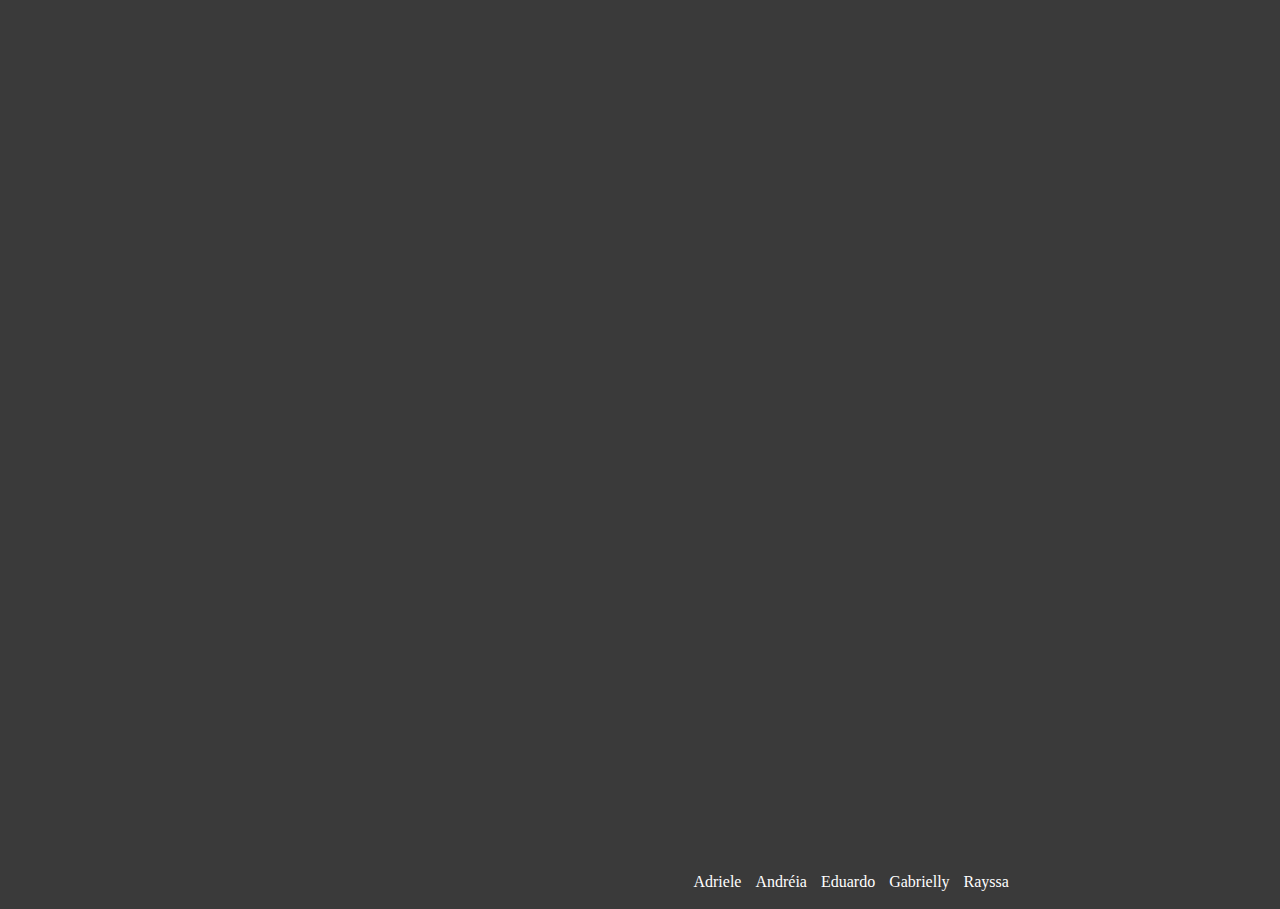
==== index.html @ ed2a2ae2 "first commit" ====
<!DOCTYPE html>
<html lang="pt-BR">
<head>
    <meta charset="UTF-8">
    <meta http-equiv="X-UA-Compatible" content="IE=edge">
    <meta name="viewport" content="width=device-width, initial-scale=1.0">

    <title>Historia Do Pinoquio</title>

</head>
<link href="css/index/style.css" rel="stylesheet">


<body>

    <section class="boxPrincipal">
        <!--CAPA-->
        <div class="boxCapa">
            <div class="line"></div>
            <img src="src/images/capa.jpg" alt="" class="imgCapa">
        </div>
        

        <!--INFORMAÇÕES-->
        <div class="boxInfo">
            <div class="boxTitle">
                <p class="txtTitle">Pinóquio</p>
                <!--<p class="txtAlunos">By Adriele Oliveira - Andréia Ursulino - Eduardo Lucas - Gabrielly Ferreira - Rayssa</p>-->
            </div>
            
            <div class="boxButtons">
                <div class="buttons">
                    <a href="history.html" class="btn btnHistory">HISTÓRIA</a>
                    <a href="#" class="btn btnSobre">SOBRE</a>
                    <a href="#" class="btn btnCuri">CURIOSIDADES</a>
                </div>
            </div>

            <div class="boxRodape">
                <a href="#" class="link">Adriele</a>
                <a href="#" class="link">Andréia</a>
                <a href="#" class="link">Eduardo</a>
                <a href="#" class="link">Gabrielly</a>
                <a href="#" class="link">Rayssa</a>
            </div>
        </div>
        
        
    </section>


</body>
</html>
---- css/index/style.css ----
@import url('https://fonts.googleapis.com/css2?family=Pacifico&display=swap');
@import url('https://fonts.googleapis.com/css2?family=Fredoka+One&display=swap');
@import url('https://fonts.googleapis.com/css2?family=DynaPuff&display=swap');
@keyframes slideFade {
    from{
        opacity: 0;
    }
    to{
        opacity: 1;
        transform: translateX(0);
    }
}

@keyframes fadeIn {
    from{
        opacity: 0;
    }
    to{
        opacity: 1;
        transform: translateY(0);
    }
}

body{
    height: 100vh;
    padding: 0;
    margin: 0;
    background-color: #3a3a3a;
}

.boxPrincipal{
    display: flex;
    flex-wrap: wrap;
    width: 100%;
    height: 100%;
    background-color: #3a3a3a;
}

.boxCapa{
    width: 33%;
    height: 100%;
    max-height: 100%;
    max-width: 100%;
    position: relative;
    margin: auto 0;
    animation: slideFade 1s;
    animation-fill-mode: forwards;
    transform: translateX(-21px);
    opacity: 0;
}

.boxInfo{
    height: 100%;
    width: 67%;
    display: flex;
    flex-wrap: wrap;
    flex-direction: column;
    justify-content: center;
    align-items: center;
}

.txtTitle{
    color: #fff;
    position: relative;
    font-family: 'DynaPuff', cursive;
    background-color: #35a5df;
    font-size: 700%;
    
}

/*.txtAlunos{
    padding: 0;
    font-size: 12px;
    color: white;
    background-color: black;
}*/

.line{
    width: 85%;
    height: 100%;
    background-color: #1d1d1d;
    text-align: center;
    box-shadow: 6px 1px 1cm #070707;
}

.imgCapa{
    position: absolute;
    border-radius: 5px;
    width: 89%;
    bottom: 0;
    left: 0;
    right: 0;
    top: 0;
    margin: auto;
    
}

.boxTitle{
    position: relative;
    animation: fadeIn 2s;
    animation-fill-mode: forwards;
    transform: translateY(-21px);
    opacity: 0;
    width: 100%;
    max-width: 727px;
    height: 48%;
    bottom: 0;
    background-color: #070707;
    text-align: center;
}

.boxRodape{
    height: 4%;
    width: 100%;
    text-align: center;
    animation: fadeIn 1s;
    animation-fill-mode: forwards;
    transform: translateY(9px);
}

.link{
    text-decoration: none;
    color: white;
    margin: 0 5px;
    font-size: 16px;
}

.boxButtons{
    width: 100%;
    height: 48%;
    display: flex;
    justify-content: center;
    align-items: flex-start;
    top: 0;
    animation: slideFade 1s;
    animation-delay: .3s;
    animation-fill-mode: forwards;
    transform: translateY(-21px);
    opacity: 0;
    flex-wrap: wrap;
}

.buttons{
    display: flex;
    padding-top: 20px;
}

.btn{
    position: relative;
    font-family: 'Fredoka One', cursive;
    text-decoration: none;
    display: block;
    font-size: 15px;
    color: #fff;
    margin: 0 15px;
    padding: 15px 45px;
    border: 1px solid #35a5df;
    border-radius: 25px;
    cursor: pointer;
    overflow: hidden;
    background: none;
    z-index:1000;
    text-align: center;
}

.btn::before{
    content: "";
    position: absolute;
    width: 100%;
    height: 100%;
    top: 50%;
    left: 50%;
    transform: translate(-50%, -50%);
    border-radius: 25px;

    background-color: #35a5df;
    z-index: -1;

    transition: .8s ease;

}

.btn::before{
    width: 0;
    height: 100%;
}

.btn:hover::before{
    width: 110%;
}

.btn:hover{
    color: #3a3a3a;
    transition: 1s;
}

.link:hover{
    text-decoration: underline;
}

.imgCapa:hover
{
    transform: scale(1.05);
    transition: .5s;
}

@media only screen and (max-width: 931px) {

    .btn{
        margin: 5px 0;
    }

    .buttons{
        flex-direction: column;
    }

    .link{
        font-size: 12px;
    }
    
}
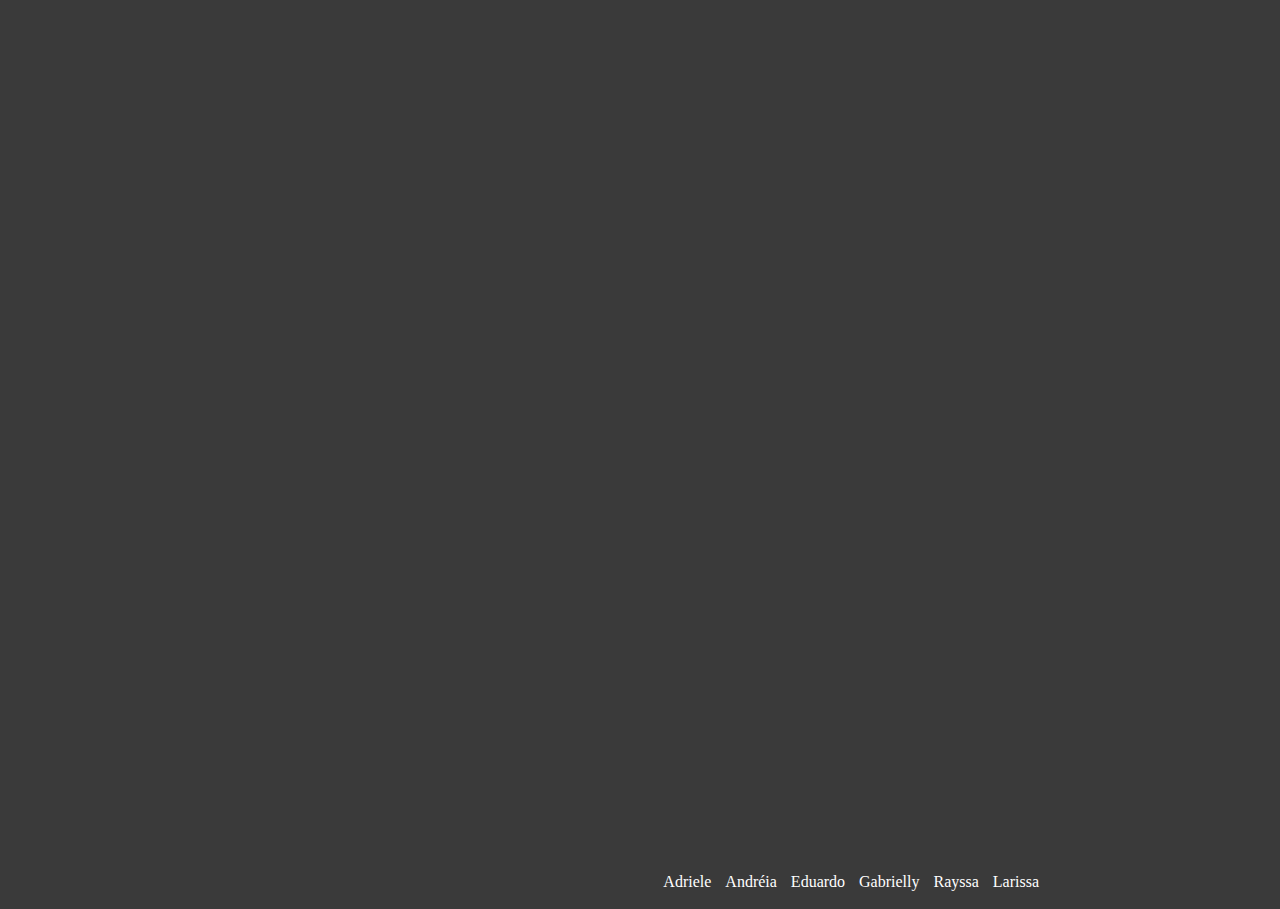
==== commit d546002f: "Sobre Update" ====
--- a/index.html
+++ b/index.html
@@ -1,53 +1,70 @@
 <!DOCTYPE html>
-<html lang="pt-BR">
+<html lang="pt-br">
 <head>
     <meta charset="UTF-8">
     <meta http-equiv="X-UA-Compatible" content="IE=edge">
     <meta name="viewport" content="width=device-width, initial-scale=1.0">
-
-    <title>Historia Do Pinoquio</title>
+    <link rel="shortcut icon" href="src/icon/book.ico" type="image/x-icon">
+    <title>Pinóquio | Home</title>
 
 </head>
-<link href="css/index/style.css" rel="stylesheet">
+<link href="css/index.css" rel="stylesheet">
 
+<!--
+    ## OBJETOS ##
+    <title> = TItulo da pagina
+    <link> = Usado para importar algo para o arquivo html
+    <a> = Link
+    <div> = "Caixa"
+    <h1> = Titulo
+    <p> = Paragrafo
+
+    ## DEFINIÇÕES ##
+    class = classe do objeto, a qual vai ser usada como referencia dele no arquivo css para estilização
+    href = referencia de pra onde o link vai redirecinar ao ser clicado ou no caso do <link> ele funciona como o [src] ↓
+    src = fonte/arquivo a ser usado
+    rel = oq a importação vai ser [stylesheet = folha de estilo ou no caso um arrquivo pra estilização (css)] [shotcut icon = icone da pagina]
+    alt = titulo da imagem caso ela nn carregue, e serve como referencia dela pro navegador tbm
+-->
 
 <body>
 
+    <!-- ## SEÇÃO PRINCIPAL OU NO CASO A UNICA KSKSKSKSKSKSKKS ## -->
     <section class="boxPrincipal">
-        <!--CAPA-->
+        <!-- DIV/CAIXA DA CAPA-->
         <div class="boxCapa">
+            <!-- DIV/CAIXA PRA SER O FUNDOZINHO LÁ ATRÁS -->
             <div class="line"></div>
+            <!-- IMAGEM DA CAPA-->
             <img src="src/images/capa.jpg" alt="" class="imgCapa">
         </div>
         
 
-        <!--INFORMAÇÕES-->
+        <!--DIV/CAIXA DAS INFORMAÇÕES -->
         <div class="boxInfo">
+                        <!-- aqui ela foi dividida em tres partes, a do titulo, a dos botões e o rodapé -->
+
+            <!-- DIV/CAIXA DO TITULO -->
             <div class="boxTitle">
-                <p class="txtTitle">Pinóquio</p>
-                <!--<p class="txtAlunos">By Adriele Oliveira - Andréia Ursulino - Eduardo Lucas - Gabrielly Ferreira - Rayssa</p>-->
+                <h1 class="txtTitle">Pinóquio</h1>
             </div>
             
+            <!-- DIV/CAIXA DOS BOTÕES -->
             <div class="boxButtons">
-                <div class="buttons">
-                    <a href="history.html" class="btn btnHistory">HISTÓRIA</a>
-                    <a href="#" class="btn btnSobre">SOBRE</a>
-                    <a href="#" class="btn btnCuri">CURIOSIDADES</a>
-                </div>
+                <a href="history.html" class="btn btnHistory">HISTÓRIA</a>
+                <a href="curi.html" class="btn btnSobre">SOBRE</a>
             </div>
 
+            <!-- DIV/CAIXA DO RODAPÉ -->
             <div class="boxRodape">
                 <a href="#" class="link">Adriele</a>
                 <a href="#" class="link">Andréia</a>
-                <a href="#" class="link">Eduardo</a>
+                <a href="https://github.com/Luscas-nl/" class="link">Eduardo</a>
                 <a href="#" class="link">Gabrielly</a>
                 <a href="#" class="link">Rayssa</a>
+                <a href="#" class="link">Larissa</a>
             </div>
         </div>
-        
-        
     </section>
-
-
 </body>
 </html>--- a/css/index.css
+++ b/css/index.css
@@ -0,0 +1,245 @@
+@import url('https://fonts.googleapis.com/css2?family=Pacifico&display=swap');
+@import url('https://fonts.googleapis.com/css2?family=Fredoka+One&display=swap');
+@import url('https://fonts.googleapis.com/css2?family=DynaPuff&display=swap');
+@keyframes slideFade {
+    from{
+        opacity: 0;
+    }
+    to{
+        opacity: 1;
+        transform: translateX(0);
+    }
+}
+
+@keyframes fadeIn {
+    from{
+        opacity: 0;
+    }
+    to{
+        opacity: 1;
+        transform: translateY(0);
+    }
+}
+
+*{
+    margin: 0;
+}
+
+body{
+    height: 100vh;
+    padding: 0;
+    margin: 0;
+    background-color: #3a3a3a;
+}
+
+body::-webkit-scrollbar {
+    width: 16px;
+}
+body::-webkit-scrollbar-track {
+    background: #1d1d1d;
+}
+
+body::-webkit-scrollbar-thumb {
+    background-color: #b4b4b4;
+    border-radius: 8px;
+    border: 4px solid transparent;
+    background-clip: content-box;
+}
+
+.boxPrincipal{
+    display: flex;
+    flex-wrap: wrap;
+    width: 100%;
+    height: 100%;
+    background-color: #3a3a3a;
+}
+
+.boxCapa{
+    width: 33%;
+    height: 100%;
+    max-height: 100%;
+    max-width: 100%;
+    position: relative;
+    margin: auto 0;
+    animation: slideFade 1s;
+    animation-fill-mode: forwards;
+    transform: translateX(-21px);
+    opacity: 0;
+}
+
+.boxInfo{
+    height: 100%;
+    width: 67%;
+    display: flex;
+    flex-wrap: wrap;
+    flex-direction: column;
+    justify-content: center;
+    align-items: center;
+}
+
+.txtTitle{
+    color: #fff;
+    font-family: 'DynaPuff', cursive;
+    margin-top: 180px;
+    font-size: 6.5em;
+}
+
+.line{
+    width: 85%;
+    height: 100%;
+    background-color: #1d1d1d;
+    text-align: center;
+    box-shadow: 6px 1px .5cm #070707;
+}
+
+.imgCapa{
+    position: absolute;
+    border-radius: 5px;
+    width: 89%;
+    bottom: 0;
+    left: 0;
+    right: 0;
+    top: 0;
+    margin: auto;
+    
+}
+
+.boxTitle{
+    position: relative;
+    animation: fadeIn 2s;
+    animation-fill-mode: forwards;
+    transform: translateY(-21px);
+    opacity: 0;
+    width: 100%;
+    height: 48%;
+    text-align: center;
+}
+
+.boxRodape{
+    height: 4%;
+    width: 100%;
+    text-align: center;
+    animation: fadeIn 1s;
+    animation-fill-mode: forwards;
+    transform: translateY(9px);
+}
+
+.link{
+    text-decoration: none;
+    color: white;
+    margin: 0 5px;
+    font-size: 16px;
+}
+
+.boxButtons{
+    width: 100%;
+    height: 48%;
+    display: flex;
+    justify-content: center;
+    align-items: flex-start;
+    animation: slideFade 1s;
+    animation-delay: .3s;
+    animation-fill-mode: forwards;
+    transform: translateY(-21px);
+    opacity: 0;
+    flex-wrap: wrap;
+}
+
+.btn{
+    position: relative;
+    font-family: 'Fredoka One', cursive;
+    text-decoration: none;
+    display: block;
+    font-size: 15px;
+    color: #fff;
+    margin: 15px 15px;
+    padding: 12px 62px;
+    border: 1px solid #bf3f9d;
+    border-radius: 25px;
+    cursor: pointer;
+    overflow: hidden;
+    background: none;
+    z-index:1000;
+    text-align: center;
+}
+
+.btn::before{
+    content: "";
+    position: absolute;
+    width: 100%;
+    height: 100%;
+    top: 50%;
+    left: 50%;
+    transform: translate(-50%, -50%);
+    border-radius: 25px;
+
+    background-color: #bf3f9d;
+    z-index: -1;
+
+    transition: .8s ease;
+
+}
+
+.btn::before{
+    width: 0;
+    height: 110%;
+}
+
+.btn:hover::before{
+    width: 110%;
+}
+
+.btn:hover{
+    color: #3a3a3a;
+    transition: 1s;
+}
+
+.link:hover{
+    text-decoration: underline;
+}
+
+.imgCapa:hover
+{
+    transform: scale(1.015);
+    transition: .5s;
+}
+
+@media only screen and (max-width: 885px) {
+
+    .btn{
+        margin: 5px 0;
+    }
+
+    .boxButtons{
+        flex-direction: column;
+        align-items: center;
+        justify-content: flex-start;
+    }
+
+    .link{
+        font-size: 9px;
+        margin: 0 3px;
+    }
+
+    .txtTitle{
+        font-size: 5em;
+        margin-top: 205px;
+    }
+    
+    .btnSobre{
+        padding: 12px 72px;
+    }
+    .btnCuri{
+        padding: 12px 42px;
+    }
+    .btnHistory{
+        padding: 12px 62px;
+    }
+}
+
+@media only screen and (max-width: 550px){
+    .txtTitle{
+        font-size: 3em;
+        margin-top: 215px;
+    }
+}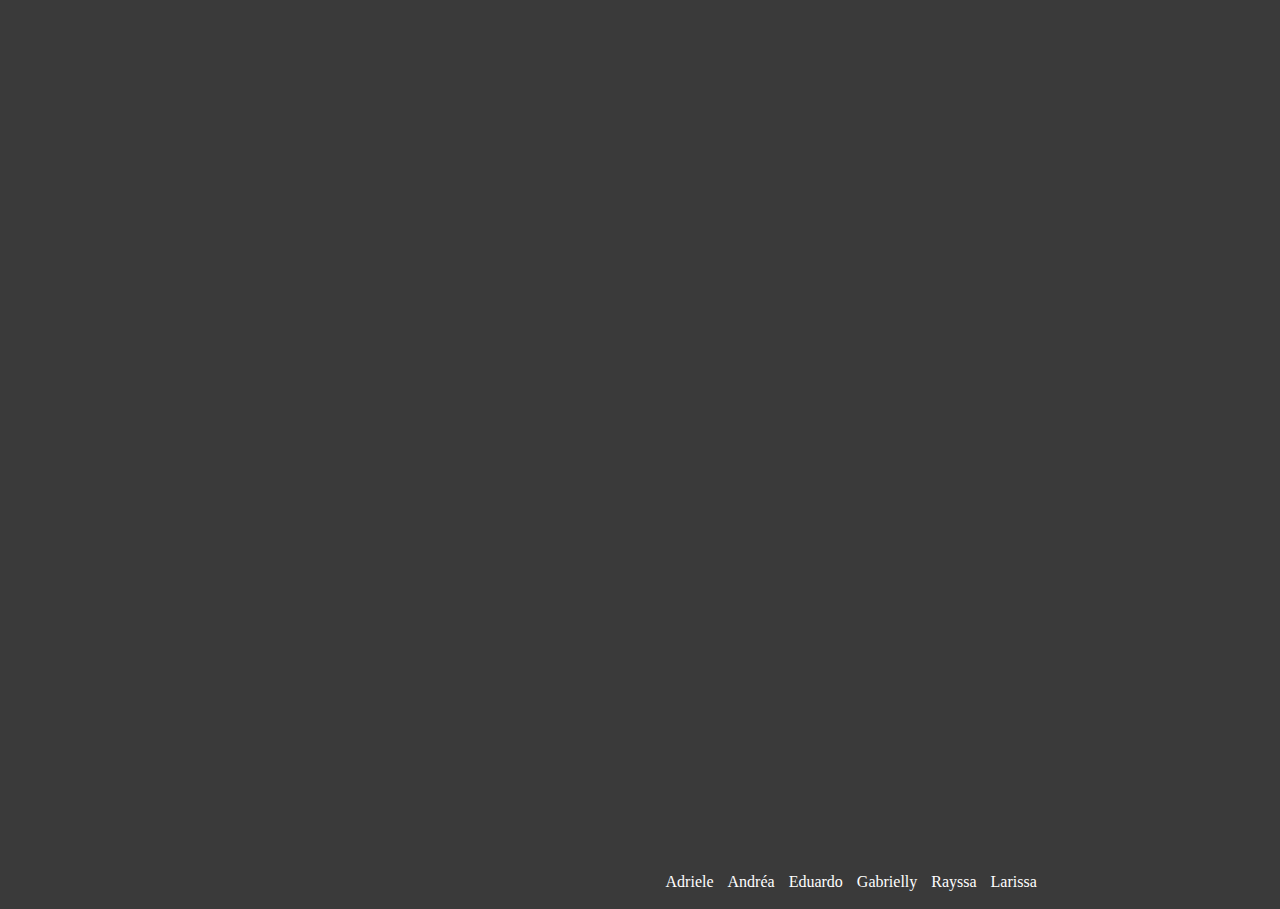
==== commit ae11c4db: "The Last Update" ====
--- a/index.html
+++ b/index.html
@@ -10,55 +10,28 @@
 </head>
 <link href="css/index.css" rel="stylesheet">
 
-<!--
-    ## OBJETOS ##
-    <title> = TItulo da pagina
-    <link> = Usado para importar algo para o arquivo html
-    <a> = Link
-    <div> = "Caixa"
-    <h1> = Titulo
-    <p> = Paragrafo
-
-    ## DEFINIÇÕES ##
-    class = classe do objeto, a qual vai ser usada como referencia dele no arquivo css para estilização
-    href = referencia de pra onde o link vai redirecinar ao ser clicado ou no caso do <link> ele funciona como o [src] ↓
-    src = fonte/arquivo a ser usado
-    rel = oq a importação vai ser [stylesheet = folha de estilo ou no caso um arrquivo pra estilização (css)] [shotcut icon = icone da pagina]
-    alt = titulo da imagem caso ela nn carregue, e serve como referencia dela pro navegador tbm
--->
-
 <body>
 
-    <!-- ## SEÇÃO PRINCIPAL OU NO CASO A UNICA KSKSKSKSKSKSKKS ## -->
+
     <section class="boxPrincipal">
-        <!-- DIV/CAIXA DA CAPA-->
         <div class="boxCapa">
-            <!-- DIV/CAIXA PRA SER O FUNDOZINHO LÁ ATRÁS -->
             <div class="line"></div>
-            <!-- IMAGEM DA CAPA-->
             <img src="src/images/capa.jpg" alt="" class="imgCapa">
         </div>
         
-
-        <!--DIV/CAIXA DAS INFORMAÇÕES -->
         <div class="boxInfo">
-                        <!-- aqui ela foi dividida em tres partes, a do titulo, a dos botões e o rodapé -->
-
-            <!-- DIV/CAIXA DO TITULO -->
             <div class="boxTitle">
                 <h1 class="txtTitle">Pinóquio</h1>
             </div>
             
-            <!-- DIV/CAIXA DOS BOTÕES -->
             <div class="boxButtons">
                 <a href="history.html" class="btn btnHistory">HISTÓRIA</a>
                 <a href="curi.html" class="btn btnSobre">SOBRE</a>
             </div>
 
-            <!-- DIV/CAIXA DO RODAPÉ -->
             <div class="boxRodape">
                 <a href="#" class="link">Adriele</a>
-                <a href="#" class="link">Andréia</a>
+                <a href="#" class="link">Andréa</a>
                 <a href="https://github.com/Luscas-nl/" class="link">Eduardo</a>
                 <a href="#" class="link">Gabrielly</a>
                 <a href="#" class="link">Rayssa</a>
